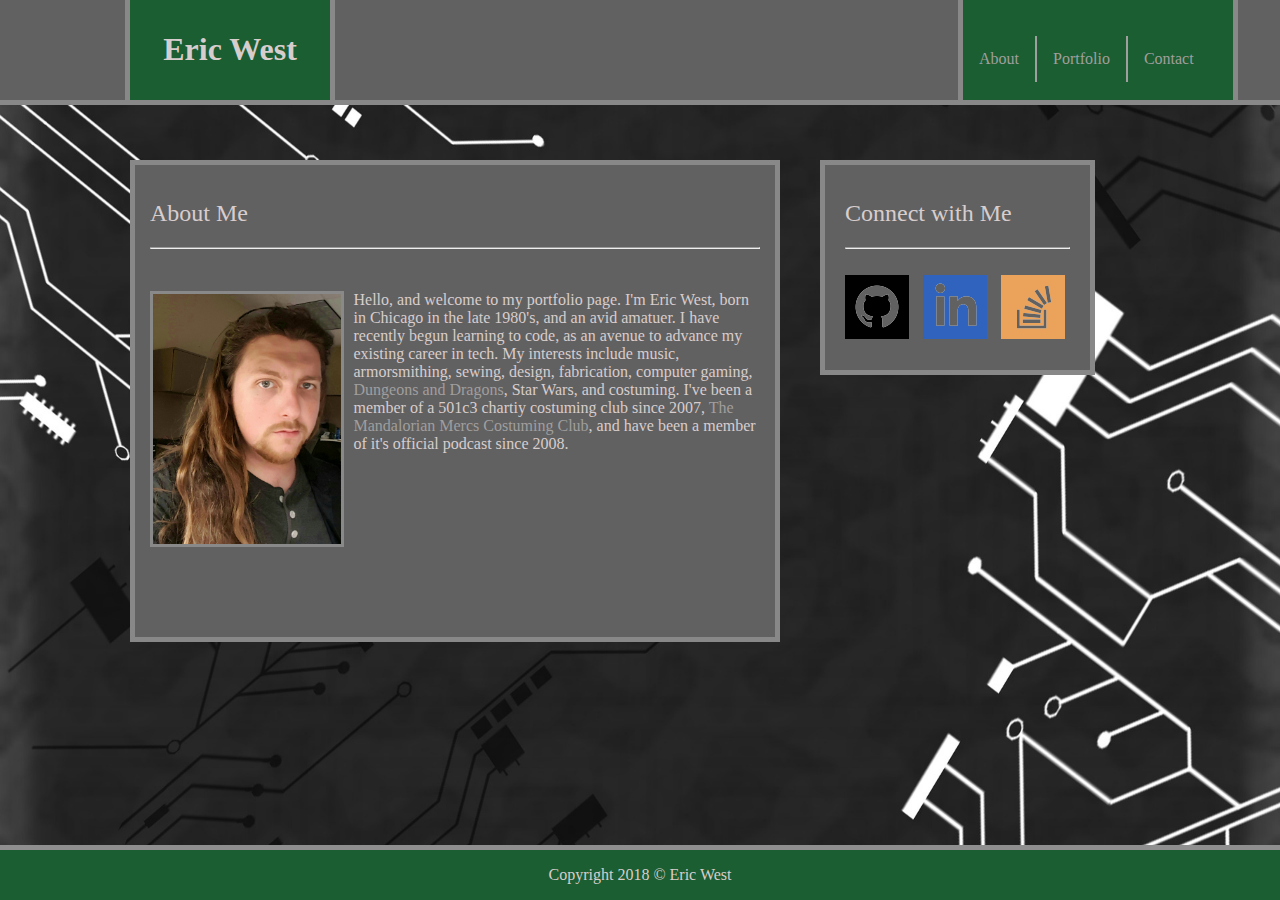
==== index.html @ f177d80c "original content upload." ====
<!DOCTYPE html>
<html lang="en-us">
    <head>    
        <meta charset="utf-8" />
        <title> Eric West, Amatuer Armorer, Costumer, and Coder</title>
        <link rel="stylesheet" href="assets/css/style.css">
        <link rel="stylesheet" href="https://fonts.googleapis.com/css?family=Roboto">
    </head>

    <body>

        <div class= "positionbox">
            
            <div class= "title">
            
                <h1>Eric West</h1>

            </div>
            
            <nav class= "banner">

                <br>

            </nav>

                <div class= "navigation">
                    
                    <br>
                    <br>
                    <ul>
                        <li><a class="navlink" href="index.html">About</a></li>
                    
                  
                        <li><a class="navlink" href="portfolio.html">Portfolio</a></li>
                  
                  
                        <li><a class= "navlink endnavlink" href="contacts.html">Contact</a></li>
                    </ul>

                </div>

                <div>
                        <img class="backgroundphoto" src= "assets/images/backgroundimage.jpg">
                </div>
            
                           
                <section class= "abouttitle">    
                    <h2> About Me </h2>

                    <hr>
                    <br>
                                                        
                    <div class= "profile">
                        <img class="profilepicture" src= "assets/images/profileimage.jpg">
                        <p>Hello, and welcome to my portfolio page. I'm Eric West, born in Chicago in the late 1980's, and an avid amatuer. I have recently begun learning to code, as an avenue to advance my existing career in tech.
                            My interests include music, armorsmithing, sewing, design, fabrication, computer gaming, <a class= "bodylink" href="http://dnd.wizards.com/" target="_blank">Dungeons and Dragons</a>, 
                            Star Wars, and costuming. I've been a member of a 501c3 chartiy costuming club since 2007, <a class= "bodylink" href="https://mandalorianmercs.org/" target="_blank">The Mandalorian Mercs Costuming Club</a>, 
                            and have been a member of it's official podcast since 2008.</p>
                    </div>
                </section>

                <aside class= "connect">
                    <h2> Connect with Me</h2>
                    <hr>
                    <br>
                        
                            <a href= "https://github.com/eawest2" target="_blank" class= "connecticon" target= "_blank"><img src="assets/images/githublink.png"></a>

                            <a href= "http://www.linkedin.com/in/eawest2" class= "connecticon" target= "_blank"><img src="assets/images/linkedinlink.png"></a>
                            
                            <a href= "https://stackoverflow.com/users/9335949/eric-west" target="_blank"><img src="assets/images/stackoverflowlink.png"></a>
                      
                </aside>

                <footer class="footer">
                    <p>Copyright 2018 © Eric West</p>
                </footer>
        </div>        

    </body>
---- assets/css/style.css ----
body {
    background-color: rgb(53, 50, 50);
    color: rgb(216, 205, 205);
    font-family: "georgia";
    font-size: 16px;
    overflow: auto;
}

.positionbox{
    width: 100%;
    position: fixed;
    top: 0;
    left: 0;
    height: 100%;
}

.title {
    padding-top: 20px;
    text-align: center;
    height: 90px;
    width: 200px;
    background-color: rgb(27, 94, 49);
    border-style: solid;
    border-width: 5px;
    border-top-width: 0px;
    border-bottom-width: 0px;
    border-color: rgb(136, 136, 136);
    position: relative;
    left: 125px;
    top: -10px;
}    

.navigation {
    float: right;
    background-color: rgb(27, 94, 49);
    height: 100px;
    width: 270px;
    border-style: solid;
    border-width: 5px;
    border-top-width: 0px;
    border-bottom-width: 5px;
    border-right-width: 5px;
    border-left-width: 5px;
    border-left-color: rgb(136, 136, 136);
    border-bottom-color: rgb(136, 136, 136);
    border-right-color: rgb(136, 136, 136);
    position: relative;
    top: -110px;
    left: -42px;
    z-index: 1;
   
}

.banner {
    width: 100%;
    background-color: rgb(97, 97, 97);
    height: 100px;
    border-bottom-style: solid;
    border-bottom-width: 5px;
    border-left-width: 0px;
    border-bottom-color: rgb(136, 136, 136);
    position: fixed;
    top: 0;
    left: 0;
    z-index: -1;
    
}


.profilepicture {
    float: left;
    height: 250px;
    margin-right: 10px;
    border-style: solid;
    border-color: rgb(137, 137, 137);
}

.abouttitle {
    background-color: rgb(97, 97, 97);
    width: 610px;
    height: 442px;
    border-style: solid;
    border-width: 5px;
    border-color: rgb(136, 136, 136);
    position: absolute;
    float: left;
    top: 160px;
    left: 130px;
    padding: 15px;
    
}

.contactform {
    background-color: rgb(97, 97, 97);
    width: 610px;
    height: 600px;
    border-style: solid;
    border-width: 5px;
    border-color: rgb(136, 136, 136);
    position: absolute;
    float: left;
    top: 160px;
    left: 130px;
    padding: 15px;
}



.connect {
    background-color: rgb(97, 97, 97);
    width: 225px;
    height: 150px;
    border-style: solid;
    border-width: 5px;
    border-color: rgb(136, 136, 136);
    padding-bottom: 40px;
    padding-left: 20px;
    padding-right: 20px;
    padding-top: 15px;
    position: absolute;
    left: 820px;
    top: 160px;
}


.connecticon {
    padding-right: 10px;

}

.portfoliobox {
    background-color: rgb(97, 97, 97);
    width: 610px;
    height: 690px;
    border-style: solid;
    border-width: 5px;
    border-color: rgb(136, 136, 136);
    overflow: auto;
    position: absolute;
    float: left;
    top: 160px;
    left: 130px;
    padding: 15px;
    
}

.card1 {
    width: 240px;
    position: absolute;
    left: 45px;
}

.card2 {
    width: 240px;
    position: absolute;
    left: 280px;
    top: 0px;
}

.card3 {
    width: 240px;
    position: absolute;
    left: -280px;
    top: 200px;
}

.card4 {
    width: 240px;
    position: absolute;
    left: 280px;
    top: 0px;
}

.card5 {
    width: 240px;
    position: absolute;
    left: -280px;
    top: 200px;
}

img.cardimage {
    width: 240px;
}

.cardtext {
    font-size: 18px;
    font-weight: normal;
    width: 240px;
    background-color:  rgb(27, 94, 49);
    height: 50px;
    padding-bottom: 8px;
    text-align: center;
    position: relative;
    bottom: 80px;
}

.cardtext:hover {
    background-color: black;
}

/* a.cardtext:visited {
    color: white;
} */

.footer {
    background-color: rgb(27, 94, 49);
    text-align: center;
    height: 50px;
    width: 100%;
    border-top: solid;
    border-top-width: 5px;
    border-top-color: rgb(143, 143, 143);
    position: absolute;
    bottom: 0px;

}


.navlink {
    display: inline;
    color:  rgb(160, 158, 158);
    text-align: center;
    padding: 14px 16px;
    text-decoration: none;
    float: left;
    border-style: solid;
    border-right-color:  rgb(160, 158, 158);
    border-right-width: 2px;
    border-left-width: 0px;
    border-top-width:0px;
    border-bottom-width: 0px
}

.endnavlink {
     border-right-width: 0px;
}
  

ul {
    list-style-type: none;
    margin: 0;
    padding: 0;
    
}


li {
    display: inline;
    
}



.backgroundphoto {
    z-index: -2;
    height: 100%;
    width: 100%;
    position: fixed;
    top: 0px;
    left: 0px;
}

h2 {
    font-weight: initial;
}

/* active elements */

a:link {
    text-decoration: none;
    color: rgb(160, 158, 158);
}

a.navlink:visited {
    text-decoration: none;
    color: rgb(160, 158, 158);
}

a.navlink:hover {
    text-decoration: none;
    color: white;
}

a.bodylink:visited {
    text-decoration: none;
    color: rgb(160, 158, 158);
}

a.bodylinkk:hover {
    text-decoration: none;
    color: white;
}

a.demolink:visited {
    text-decoration: none;
    color: white;
}

a.demolink:link {
    text-decoration: none;
    color: white;
}

a.demolink:hover {
    text-decoration: none;
    color: rgb(160, 158, 158);
}




input[type=submit] {
        background-color:  rgb(27, 94, 49);
        color: white;
        padding: 12px 20px;
        border: none;
        border-radius: 4px;
        cursor: pointer;

}

input[type=submit]:hover {
    background-color:  black;
    color: white;
    padding: 12px 20px;
    border: none;
    border-radius: 4px;
    cursor: pointer;

}

input[type=text], select, textarea {
    width: 100%;
    padding: 12px; 
    border: 1px solid #ccc; 
    border-radius: 4px; 
    box-sizing: border-box;
    margin-top: 6px; 
    margin-bottom: 16px; 
    }
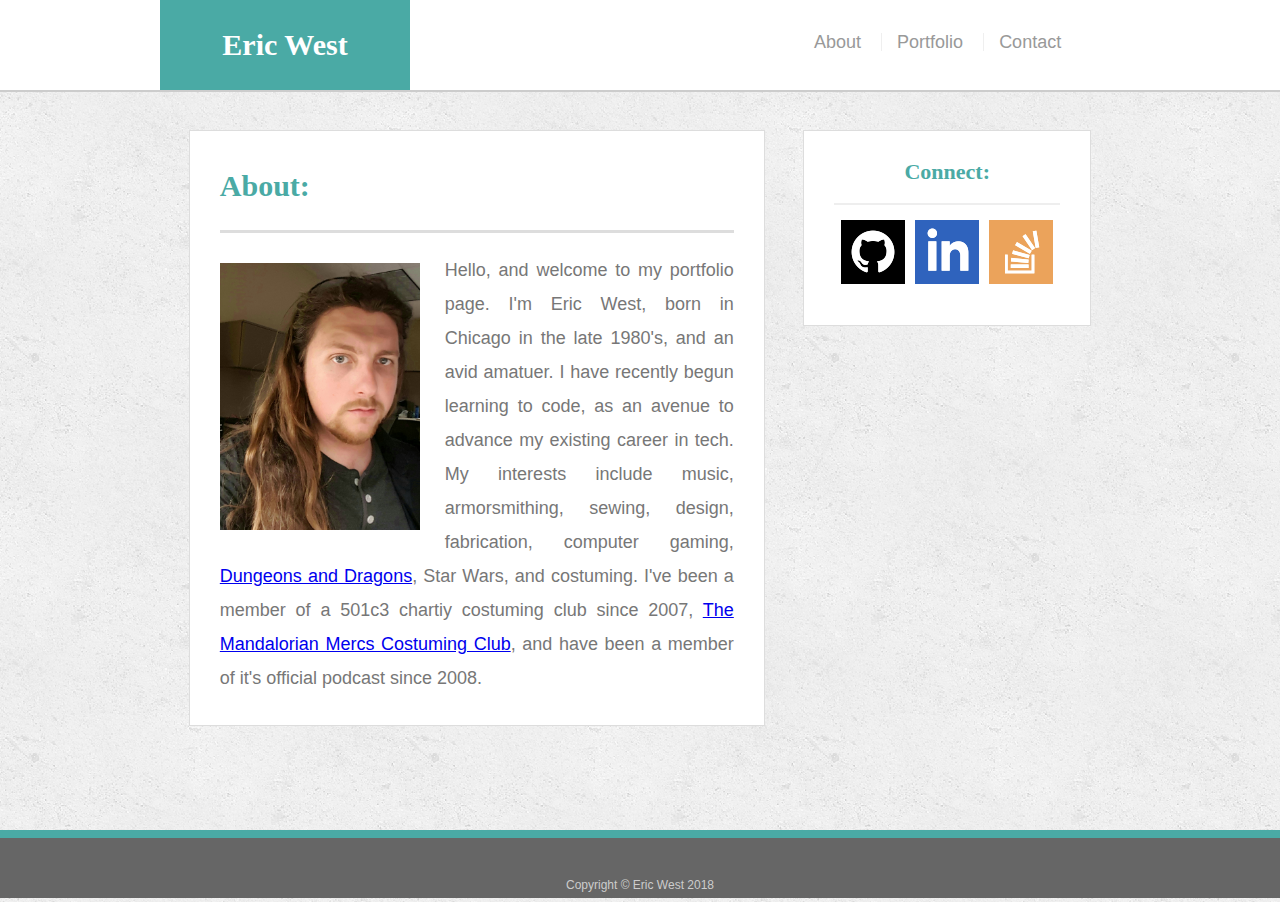
==== commit 5e4e993d: "Final content push" ====
--- a/index.html
+++ b/index.html
@@ -1,81 +1,70 @@
-<!DOCTYPE html>
+<!doctype html>
 <html lang="en-us">
-    <head>    
-        <meta charset="utf-8" />
-        <title> Eric West, Amatuer Armorer, Costumer, and Coder</title>
-        <link rel="stylesheet" href="assets/css/style.css">
-        <link rel="stylesheet" href="https://fonts.googleapis.com/css?family=Roboto">
-    </head>
 
-    <body>
+<head>
+  <meta charset="UTF-8">
+  <title>
+    About | Eric West, Amatuer Armorer and Web Developer
+  </title>
+  <link rel="stylesheet" type="text/css" href="assets/css/reset.css">
+  <link rel="stylesheet" type="text/css" href="assets/css/style.css">
+</head>
 
-        <div class= "positionbox">
-            
-            <div class= "title">
-            
-                <h1>Eric West</h1>
+<body>
+<!-- header -->
+  <header id="masthead">
+    <div class="container">
+      <a href="index.html" id="logo">
+        Eric West
+      </a>
+      <nav>
+        <a href="index.html">
+          About
+        </a>
+        <a href="portfolio.html">
+          Portfolio
+        </a>
+        <a href="contact.html">
+          Contact
+        </a>
+      </nav>
+    </div>
+  </header>
+<!--main container-->
+  <div id="main-container" class="container">
+    <section class="main-section">
+      <h1>
+        About:
+      </h1>
 
-            </div>
-            
-            <nav class= "banner">
+      <img src="assets/images/profileimage.jpg" class="auth-image" alt="Your Name">
 
-                <br>
+      <p>Hello, and welcome to my portfolio page. I'm Eric West, born in Chicago in the late 1980's, and an avid amatuer. I have recently begun learning to code, as an avenue to advance my existing career in tech.
+        My interests include music, armorsmithing, sewing, design, fabrication, computer gaming, <a class= "bodylink" href="http://dnd.wizards.com/" target="_blank">Dungeons and Dragons</a>, 
+        Star Wars, and costuming. I've been a member of a 501c3 chartiy costuming club since 2007, <a class= "bodylink" href="https://mandalorianmercs.org/" target="_blank">The Mandalorian Mercs Costuming Club</a>, 
+        and have been a member of it's official podcast since 2008.</p>
+    </section>
 
-            </nav>
 
-                <div class= "navigation">
-                    
-                    <br>
-                    <br>
-                    <ul>
-                        <li><a class="navlink" href="index.html">About</a></li>
-                    
-                  
-                        <li><a class="navlink" href="portfolio.html">Portfolio</a></li>
-                  
-                  
-                        <li><a class= "navlink endnavlink" href="contacts.html">Contact</a></li>
-                    </ul>
+    <section class="sidebar">
+      <div id="connect">
+        <h2>Connect:</h2>
 
-                </div>
+        <a href= "https://github.com/eawest2" target="_blank" class= "social" target= "_blank"><img src="assets/images/githublink.png"></a>
 
-                <div>
-                        <img class="backgroundphoto" src= "assets/images/backgroundimage.jpg">
-                </div>
-            
-                           
-                <section class= "abouttitle">    
-                    <h2> About Me </h2>
+                            <a href= "http://www.linkedin.com/in/eawest2" class= "social" target= "_blank"><img src="assets/images/linkedinlink.png"></a>
+                            
+                            <a href= "https://stackoverflow.com/users/9335949/eric-west" class="social" target="_blank"><img src="assets/images/stackoverflowlink.png"></a>
+      </div>
+    </section>
+  </div>
 
-                    <hr>
-                    <br>
-                                                        
-                    <div class= "profile">
-                        <img class="profilepicture" src= "assets/images/profileimage.jpg">
-                        <p>Hello, and welcome to my portfolio page. I'm Eric West, born in Chicago in the late 1980's, and an avid amatuer. I have recently begun learning to code, as an avenue to advance my existing career in tech.
-                            My interests include music, armorsmithing, sewing, design, fabrication, computer gaming, <a class= "bodylink" href="http://dnd.wizards.com/" target="_blank">Dungeons and Dragons</a>, 
-                            Star Wars, and costuming. I've been a member of a 501c3 chartiy costuming club since 2007, <a class= "bodylink" href="https://mandalorianmercs.org/" target="_blank">The Mandalorian Mercs Costuming Club</a>, 
-                            and have been a member of it's official podcast since 2008.</p>
-                    </div>
-                </section>
+  <footer>
+    <div class="container">
+      Copyright &copy; Eric West 2018
+    </div>
+  </footer>
 
-                <aside class= "connect">
-                    <h2> Connect with Me</h2>
-                    <hr>
-                    <br>
-                        
-                            <a href= "https://github.com/eawest2" target="_blank" class= "connecticon" target= "_blank"><img src="assets/images/githublink.png"></a>
+</body>
 
-                            <a href= "http://www.linkedin.com/in/eawest2" class= "connecticon" target= "_blank"><img src="assets/images/linkedinlink.png"></a>
-                            
-                            <a href= "https://stackoverflow.com/users/9335949/eric-west" target="_blank"><img src="assets/images/stackoverflowlink.png"></a>
-                      
-                </aside>
-
-                <footer class="footer">
-                    <p>Copyright 2018 © Eric West</p>
-                </footer>
-        </div>        
-
-    </body>
-        +</html>--- a/assets/css/style.css
+++ b/assets/css/style.css
@@ -1,340 +1,730 @@
 body {
-    background-color: rgb(53, 50, 50);
-    color: rgb(216, 205, 205);
-    font-family: "georgia";
-    font-size: 16px;
-    overflow: auto;
-}
-
-.positionbox{
+  font-family: Arial, "Helvetica Neue", Helvetica, sans-serif;
+  font-size: 18px;
+  line-height: 34px;
+  color: #777;
+  background: url("../images/concrete_seamless.png");
+}
+
+* {
+  box-sizing: border-box;
+}
+
+/* general */
+
+.container {
+  width: 100%;
+  max-width: 960px;
+  margin: 0 auto;
+  clear: both;
+}
+
+h1,
+h2,
+h3,
+p {
+  margin-bottom: 20px;
+}
+
+p:last-child {
+  margin-bottom: 0;
+}
+
+h1,
+h2,
+h3 {
+  font-family: Georgia, Times, "Times New Roman", serif;
+  font-weight: 700;
+  color: #4aaaa5;
+}
+
+h1 {
+  padding-bottom: 20px;
+  font-size: 30px;
+  line-height: 49px;
+  border-bottom: 3px solid #ddd;
+}
+
+h2,
+h3 {
+  font-size: 22px;
+}
+
+/* header */
+
+#masthead {
+  position: fixed;
+  z-index: 99;
+  width: 100%;
+  margin: 0 0 30px;
+  overflow: auto;
+  color: #fff;
+  background: #fff;
+  border-bottom: 2px solid #ccc;
+}
+
+#logo {
+  float: left;
+  width: 250px;
+  height: 90px;
+  font-family: Georgia, Times, "Times New Roman", serif;
+  font-size: 30px;
+  font-weight: 700;
+  line-height: 90px;
+  color: #fff;
+  text-align: center;
+  text-decoration: none;
+  background: #4aaaa5;
+}
+
+nav {
+  float: right;
+  margin-top: 25px;
+}
+
+nav a {
+  display: inline-block;
+  padding-left: 15px;
+  margin-left: 15px;
+  line-height: 18px;
+  color: #999;
+  text-decoration: none;
+  border-left: 1px solid #efefef;
+}
+
+nav a:first-child {
+  border-left: 0 none;
+}
+
+/* footer */
+
+footer {
+  padding: 30px 0;
+  clear: both;
+  font-size: 12px;
+  color: #fff;
+  color: #ccc;
+  text-align: center;
+  background: #666;
+  border-top: 8px solid #4aaaa5;
+  height: 50px;
+}
+
+h3, h2 {
+  padding-bottom: 20px;
+  margin-bottom: 15px;
+  line-height: 22px;
+  border-bottom: 2px solid #eee;
+}
+
+/* main */
+
+#main-container {
+  padding-top: 130px;
+  min-height: calc(100vh - 70px);
+}
+
+.main-section {
+  float: left;
+  width: 100%;
+  max-width: 960px;
+  padding: 30px;
+  margin: 0 0 40px;
+  background: #fff;
+  border: 1px solid #ddd;
+}
+
+/* portfolio page */
+
+.work {
+  position: relative;
+  float: left;
+  width: 274px;
+  margin: 20px 0 25px;
+  overflow: auto;
+}
+
+.work:nth-child(even) {
+  margin-right: 40px;
+}
+
+.work img {
+  width: 100%;
+  border: 0 none;
+  opacity: 0.8;
+}
+
+.work h3 {
+  position: absolute;
+  bottom: 20px;
+  width: 100%;
+  padding: 15px;
+  margin-bottom: 0;
+  font-weight: 300;
+  line-height: 30px;
+  color: #fff;
+  text-align: center;
+  background: #4aaaa5;
+  border-bottom: 0;
+}
+
+.auth-image {
+  float: left;
+  width: 200px;
+  height: auto;
+  margin-top: 10px;
+  margin-right: 25px;
+}
+
+/* contact page */
+
+#contact-form ul {
+  margin-bottom: 20px;
+}
+
+#contact-form li {
+  margin-bottom: 10px;
+}
+
+label,
+input[type=text],
+input[type=email],
+textarea {
+  display: block;
+  width: 100%;
+}
+
+input[type=text],
+input[type=email],
+textarea {
+  height: 35px;
+  padding: 0 10px;
+  font-size: 14px;
+  border: 1px solid #ddd;
+}
+
+textarea {
+  height: 200px;
+}
+
+input[type=submit] {
+  padding: 10px 30px;
+  font-size: 18px;
+  color: #fff;
+  cursor: pointer;
+  background: #4aaaa5;
+  border: 0 none;
+}
+body {
+  font-family: Arial, "Helvetica Neue", Helvetica, sans-serif;
+  font-size: 18px;
+  line-height: 34px;
+  color: #777;
+  background: url("../images/concrete_seamless.png");
+}
+
+* {
+  box-sizing: border-box;
+}
+
+/* general */
+
+.container {
+  width: 100%;
+  max-width: 960px;
+  margin: 0 auto;
+  clear: both;
+}
+
+h1,
+h2,
+h3,
+p {
+  margin-bottom: 20px;
+}
+
+p:last-child {
+  margin-bottom: 0;
+}
+
+h1,
+h2,
+h3 {
+  font-family: Georgia, Times, "Times New Roman", serif;
+  font-weight: 700;
+  color: #4aaaa5;
+}
+
+h1 {
+  padding-bottom: 20px;
+  font-size: 30px;
+  line-height: 49px;
+  border-bottom: 3px solid #ddd;
+}
+
+h2,
+h3 {
+  font-size: 22px;
+}
+
+/* header */
+
+#masthead {
+  position: fixed;
+  z-index: 99;
+  width: 100%;
+  margin: 0 0 30px;
+  overflow: auto;
+  color: #fff;
+  background: #fff;
+  border-bottom: 2px solid #ccc;
+}
+
+#logo {
+  float: left;
+  width: 250px;
+  height: 90px;
+  font-family: Georgia, Times, "Times New Roman", serif;
+  font-size: 30px;
+  font-weight: 700;
+  line-height: 90px;
+  color: #fff;
+  text-align: center;
+  text-decoration: none;
+  background: #4aaaa5;
+}
+
+nav {
+  float: right;
+  margin-top: 25px;
+}
+
+nav a {
+  display: inline-block;
+  padding-left: 15px;
+  margin-left: 15px;
+  line-height: 18px;
+  color: #999;
+  text-decoration: none;
+  border-left: 1px solid #efefef;
+}
+
+nav a:first-child {
+  border-left: 0 none;
+}
+
+/* footer */
+
+footer {
+  padding: 30px 0;
+  clear: both;
+  font-size: 12px;
+  color: #fff;
+  color: #ccc;
+  text-align: center;
+  background: #666;
+  border-top: 8px solid #4aaaa5;
+  height: 50px;
+}
+
+h3, h2 {
+  padding-bottom: 20px;
+  margin-bottom: 15px;
+  line-height: 22px;
+  border-bottom: 2px solid #eee;
+}
+
+/* sidebar */
+
+.sidebar {
+  float: right;
+  width: 100%;
+  max-width: 270px;
+  padding: 30px;
+  margin-bottom: 20px;
+  background: #fff;
+  border: 1px solid #ddd;
+}
+
+h3,
+.sidebar h2 {
+  padding-bottom: 20px;
+  margin-bottom: 15px;
+  line-height: 22px;
+  border-bottom: 2px solid #eee;
+}
+
+.social {
+  width: 62px;
+  height: 62px;
+  margin-top: 8px;
+  margin-right: 5px;
+}
+
+.social:last-child {
+  margin-right: 0;
+}
+
+/* main bar*/
+
+#main-container {
+  padding-top: 130px;
+  min-height: calc(100vh - 70px);
+}
+
+.main-section {
+  float: left;
+  width: 100%;
+  max-width: 960px;
+  padding: 30px;
+  margin: 0 0 40px;
+  background: #fff;
+  border: 1px solid #ddd;
+}
+
+/* portfolio content */
+
+.work {
+  position: relative;
+  float: left;
+  width: 274px;
+  margin: 20px 0 25px;
+  overflow: auto;
+}
+
+.work:nth-child(even) {
+  margin-right: 40px;
+}
+
+.work img {
+  width: 100%;
+  border: 0 none;
+  opacity: 0.8;
+}
+
+.work h3 {
+  position: absolute;
+  bottom: 20px;
+  width: 100%;
+  right: 39px;
+  padding: 15px;
+  margin-bottom: 0;
+  font-weight: 300;
+  line-height: 30px;
+  color: #fff;
+  text-align: center;
+  background: #4aaaa5;
+  border-bottom: 0;
+}
+
+.auth-image {
+  float: left;
+  width: 200px;
+  height: auto;
+  margin-top: 10px;
+  margin-right: 25px;
+}
+
+/* Contact Content*/
+
+#contact-form ul {
+  margin-bottom: 20px;
+}
+
+#contact-form li {
+  margin-bottom: 10px;
+}
+
+label,
+input[type=text],
+input[type=email],
+textarea {
+  display: block;
+  width: 100%;
+}
+
+input[type=text],
+input[type=email],
+textarea {
+  height: 35px;
+  padding: 0 10px;
+  font-size: 14px;
+  border: 1px solid #ddd;
+}
+
+textarea {
+  height: 200px;
+}
+
+input[type=submit] {
+  padding: 10px 30px;
+  font-size: 18px;
+  color: #fff;
+  cursor: pointer;
+  background: #4aaaa5;
+  border: 0 none;
+}
+
+
+/* MEDIA QUERIES */
+
+
+/* Default */
+
+@media (min-width: 900px) {
+  .main-section {
+    max-width: 60%;
+    margin-left: 3%;
+  }
+
+  p {
+    text-align: justify;
+  }
+
+  .sidebar {
+    max-width: 30%;
+    text-align: center;
+    margin-right: 3%;
+  }
+
+  nav {
+    max-width: 50%;
+    min-width: 35%;
+  }
+
+  .work {
+    max-width: 90%;
+    min-width: 75%;
+  }
+
+  .work img {
+    max-width: 90%;
+    min-width: 70%;
+
+  }
+
+  .work h3 {
+    max-width: 90%;
+    min-width: 70%;
+    margin-left: 5%;
+  }
+
+  .port-section {
+    text-align: center;
+    margin-left: 3%;
+    margin-bottom: 5%;
+  }
+
+  .port-section div {
+    margin-left: 12%;
+  }
+}
+
+
+/* Smaller */
+
+@media (min-width: 600px) and (max-width:900px) {
+
+  .masthead {
     width: 100%;
-    position: fixed;
-    top: 0;
-    left: 0;
     height: 100%;
-}
-
-.title {
-    padding-top: 20px;
-    text-align: center;
-    height: 90px;
-    width: 200px;
-    background-color: rgb(27, 94, 49);
-    border-style: solid;
-    border-width: 5px;
-    border-top-width: 0px;
-    border-bottom-width: 0px;
-    border-color: rgb(136, 136, 136);
-    position: relative;
-    left: 125px;
-    top: -10px;
-}    
-
-.navigation {
+  }
+
+  #logo {
+    max-width: 60%;
+  }
+
+  nav {
+    text-align: center;
+    display: inline-block;
+    max-width: 40%;
+    min-width: 30%;
+    margin: auto;
+  }
+  
+ nav a {
+    display: block;
+    padding-left: 0px;
+    margin-left: 0px;
+    font-size: .75em;
+    line-height: 1em;
+    border-left: none;
+    margin: 5% auto;
+  }
+
+  .main-section {
+    max-width: 80%;
+    min-width: 35%;
+    float: left;
+    margin: auto;
+    margin-left: 10%;
+    margin-bottom: 5%;
+    text-align: center;
+    display: inline-block;
+  }
+
+  p {
+    text-align: justify;
+    font-size: .8em;
+  }
+
+  h1 {
+    text-align: center;
+  }
+
+  h2 {
+    font-size: 1.5em;
+    text-align: center;
+  }
+
+  .sidebar{
+    min-width: 30%;
+    max-width: 80%;
     float: right;
-    background-color: rgb(27, 94, 49);
-    height: 100px;
-    width: 270px;
-    border-style: solid;
-    border-width: 5px;
-    border-top-width: 0px;
-    border-bottom-width: 5px;
-    border-right-width: 5px;
-    border-left-width: 5px;
-    border-left-color: rgb(136, 136, 136);
-    border-bottom-color: rgb(136, 136, 136);
-    border-right-color: rgb(136, 136, 136);
-    position: relative;
-    top: -110px;
-    left: -42px;
-    z-index: 1;
-   
-}
-
-.banner {
+    margin-right: 10%;
+    text-align: center;
+  }
+
+  .social {
+    width: 20%;
+    height: auto;
+  }
+
+  .work {
+    float: none;
+    max-width: 100%;
+    min-width: 80%;
+  }
+
+  .work img {
+    max-width: 100%;
+    min-width: 70%;
+  }
+
+  .work h3 {
+    max-width: 100%;
+    min-width: 70%;
+    right: 0px;
+  }
+
+  .port-section {
+    text-align: center;
+    margin-left: 12.5%;
+    margin-bottom: 5%;
+    max-width: 75%;
+  }
+
+  .port-section div {
+    margin-left: 10%;
+  }
+
+  .port-side {
+    margin-right: 12.5%;
+    max-width: 75%;
+  }
+
+}
+
+
+/* Smallest */
+
+@media (max-width: 599px) {
+
+  .masthead {
     width: 100%;
-    background-color: rgb(97, 97, 97);
-    height: 100px;
-    border-bottom-style: solid;
-    border-bottom-width: 5px;
-    border-left-width: 0px;
-    border-bottom-color: rgb(136, 136, 136);
-    position: fixed;
-    top: 0;
-    left: 0;
-    z-index: -1;
+    height: 100%;
+  }
+
+  #logo {
+    max-width: 60%;
+  }
+
+  nav {
+    text-align: center;
+    display: inline-block;
+    max-width: 40%;
+    min-width: 30%;
+    margin: auto;
+    padding-top: 2%;
+  }
+  
+ nav a {
+    display: block;
+    padding-left: 0px;
+    margin-left: 0px;
+    font-size: .75em;
+    line-height: 1.25em;
+    border-left: none;
+    margin: 5% auto;
+  }
+
+  .main-section {
+    max-width: 80%;
+    min-width: 60%;
+    float: none;
+    margin: auto;
+    margin-bottom: 5%;
+    margin-top: 2%;
+    margin-left: 10%;
+    text-align: center;
+    display: inline-block;
+  }
+
+  h1 {
+    text-align: center;
+  }
+
+  p {
+    text-align: justify;
+    font-size: .75em;
+  }
+
+  .sidebar{
+    max-width: 80%;
+    float: none;
+    margin: auto;
+    margin-bottom: 10%;
+    text-align: center;
+  }
+
+  .social {
+    min-width: 20%;
+    height: auto;
+    border: 1px solid #ddd;
+  }
+
+  .work {
+    max-width: 90%;
+    min-width: 65%;
+  }
+
+  .work img {
+    max-width: 100%;
+    min-width: 75%;
+  }
+
+  .work h3 {
+    min-width: 75%;
+    max-width: 100%;
+    right: 0px;
+  }
+
+  .port-section {
+    max-width: 80%;
+    float: none;
+    margin-left: 10%;
+  }
+
+  .port-section div {
+    margin-left: 5%;
+  }
     
 }
 
 
-.profilepicture {
-    float: left;
-    height: 250px;
-    margin-right: 10px;
-    border-style: solid;
-    border-color: rgb(137, 137, 137);
-}
-
-.abouttitle {
-    background-color: rgb(97, 97, 97);
-    width: 610px;
-    height: 442px;
-    border-style: solid;
-    border-width: 5px;
-    border-color: rgb(136, 136, 136);
-    position: absolute;
-    float: left;
-    top: 160px;
-    left: 130px;
-    padding: 15px;
-    
-}
-
-.contactform {
-    background-color: rgb(97, 97, 97);
-    width: 610px;
-    height: 600px;
-    border-style: solid;
-    border-width: 5px;
-    border-color: rgb(136, 136, 136);
-    position: absolute;
-    float: left;
-    top: 160px;
-    left: 130px;
-    padding: 15px;
-}
-
-
-
-.connect {
-    background-color: rgb(97, 97, 97);
-    width: 225px;
-    height: 150px;
-    border-style: solid;
-    border-width: 5px;
-    border-color: rgb(136, 136, 136);
-    padding-bottom: 40px;
-    padding-left: 20px;
-    padding-right: 20px;
-    padding-top: 15px;
-    position: absolute;
-    left: 820px;
-    top: 160px;
-}
-
-
-.connecticon {
-    padding-right: 10px;
-
-}
-
-.portfoliobox {
-    background-color: rgb(97, 97, 97);
-    width: 610px;
-    height: 690px;
-    border-style: solid;
-    border-width: 5px;
-    border-color: rgb(136, 136, 136);
-    overflow: auto;
-    position: absolute;
-    float: left;
-    top: 160px;
-    left: 130px;
-    padding: 15px;
-    
-}
-
-.card1 {
-    width: 240px;
-    position: absolute;
-    left: 45px;
-}
-
-.card2 {
-    width: 240px;
-    position: absolute;
-    left: 280px;
-    top: 0px;
-}
-
-.card3 {
-    width: 240px;
-    position: absolute;
-    left: -280px;
-    top: 200px;
-}
-
-.card4 {
-    width: 240px;
-    position: absolute;
-    left: 280px;
-    top: 0px;
-}
-
-.card5 {
-    width: 240px;
-    position: absolute;
-    left: -280px;
-    top: 200px;
-}
-
-img.cardimage {
-    width: 240px;
-}
-
-.cardtext {
-    font-size: 18px;
-    font-weight: normal;
-    width: 240px;
-    background-color:  rgb(27, 94, 49);
-    height: 50px;
-    padding-bottom: 8px;
-    text-align: center;
-    position: relative;
-    bottom: 80px;
-}
-
-.cardtext:hover {
-    background-color: black;
-}
-
-/* a.cardtext:visited {
-    color: white;
-} */
-
-.footer {
-    background-color: rgb(27, 94, 49);
-    text-align: center;
-    height: 50px;
-    width: 100%;
-    border-top: solid;
-    border-top-width: 5px;
-    border-top-color: rgb(143, 143, 143);
-    position: absolute;
-    bottom: 0px;
-
-}
-
-
-.navlink {
-    display: inline;
-    color:  rgb(160, 158, 158);
-    text-align: center;
-    padding: 14px 16px;
-    text-decoration: none;
-    float: left;
-    border-style: solid;
-    border-right-color:  rgb(160, 158, 158);
-    border-right-width: 2px;
-    border-left-width: 0px;
-    border-top-width:0px;
-    border-bottom-width: 0px
-}
-
-.endnavlink {
-     border-right-width: 0px;
-}
-  
-
-ul {
-    list-style-type: none;
-    margin: 0;
-    padding: 0;
-    
-}
-
-
-li {
-    display: inline;
-    
-}
-
-
-
-.backgroundphoto {
-    z-index: -2;
-    height: 100%;
-    width: 100%;
-    position: fixed;
-    top: 0px;
-    left: 0px;
-}
-
-h2 {
-    font-weight: initial;
-}
-
-/* active elements */
-
-a:link {
-    text-decoration: none;
-    color: rgb(160, 158, 158);
-}
-
-a.navlink:visited {
-    text-decoration: none;
-    color: rgb(160, 158, 158);
-}
-
-a.navlink:hover {
-    text-decoration: none;
-    color: white;
-}
-
-a.bodylink:visited {
-    text-decoration: none;
-    color: rgb(160, 158, 158);
-}
-
-a.bodylinkk:hover {
-    text-decoration: none;
-    color: white;
-}
-
-a.demolink:visited {
-    text-decoration: none;
-    color: white;
-}
-
-a.demolink:link {
-    text-decoration: none;
-    color: white;
-}
-
-a.demolink:hover {
-    text-decoration: none;
-    color: rgb(160, 158, 158);
-}
-
-
-
-
-input[type=submit] {
-        background-color:  rgb(27, 94, 49);
-        color: white;
-        padding: 12px 20px;
-        border: none;
-        border-radius: 4px;
-        cursor: pointer;
-
-}
-
-input[type=submit]:hover {
-    background-color:  black;
-    color: white;
-    padding: 12px 20px;
-    border: none;
-    border-radius: 4px;
-    cursor: pointer;
-
-}
-
-input[type=text], select, textarea {
-    width: 100%;
-    padding: 12px; 
-    border: 1px solid #ccc; 
-    border-radius: 4px; 
-    box-sizing: border-box;
-    margin-top: 6px; 
-    margin-bottom: 16px; 
-    }+
+
+
+
+
+
